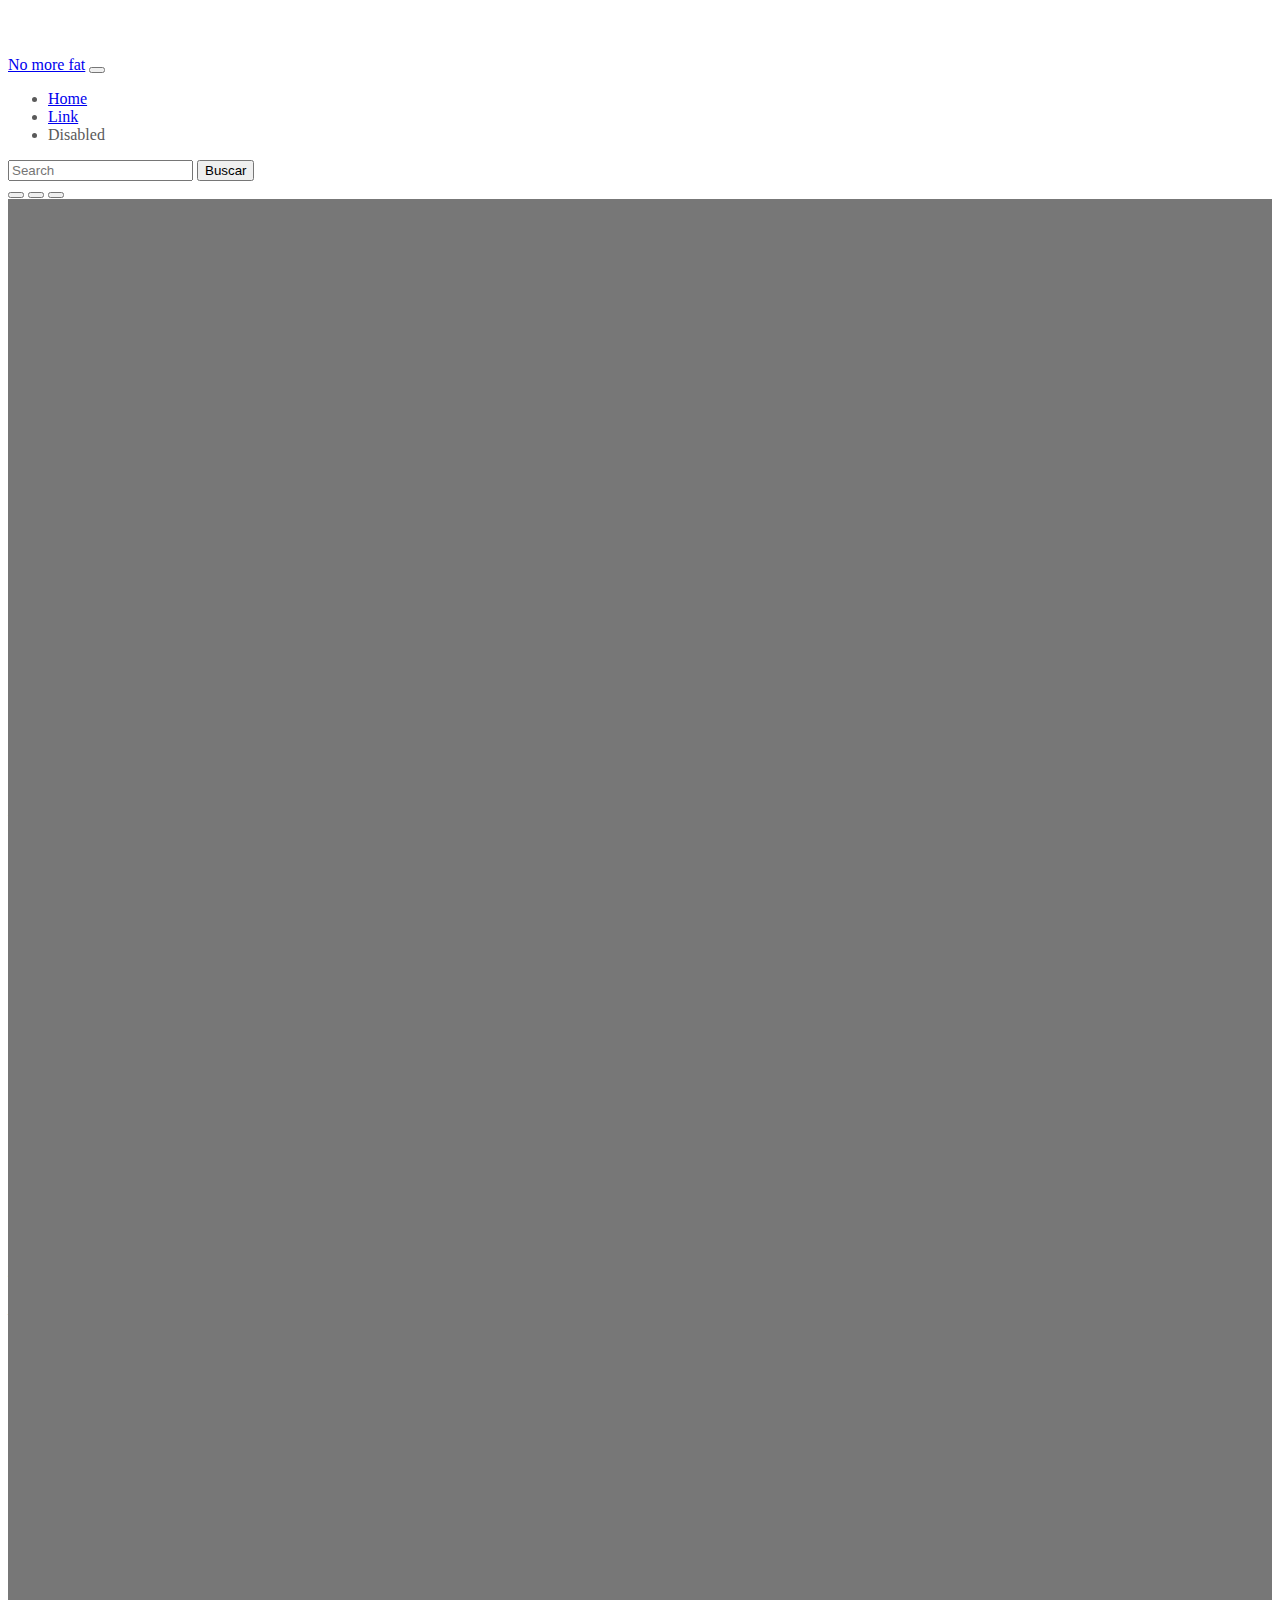
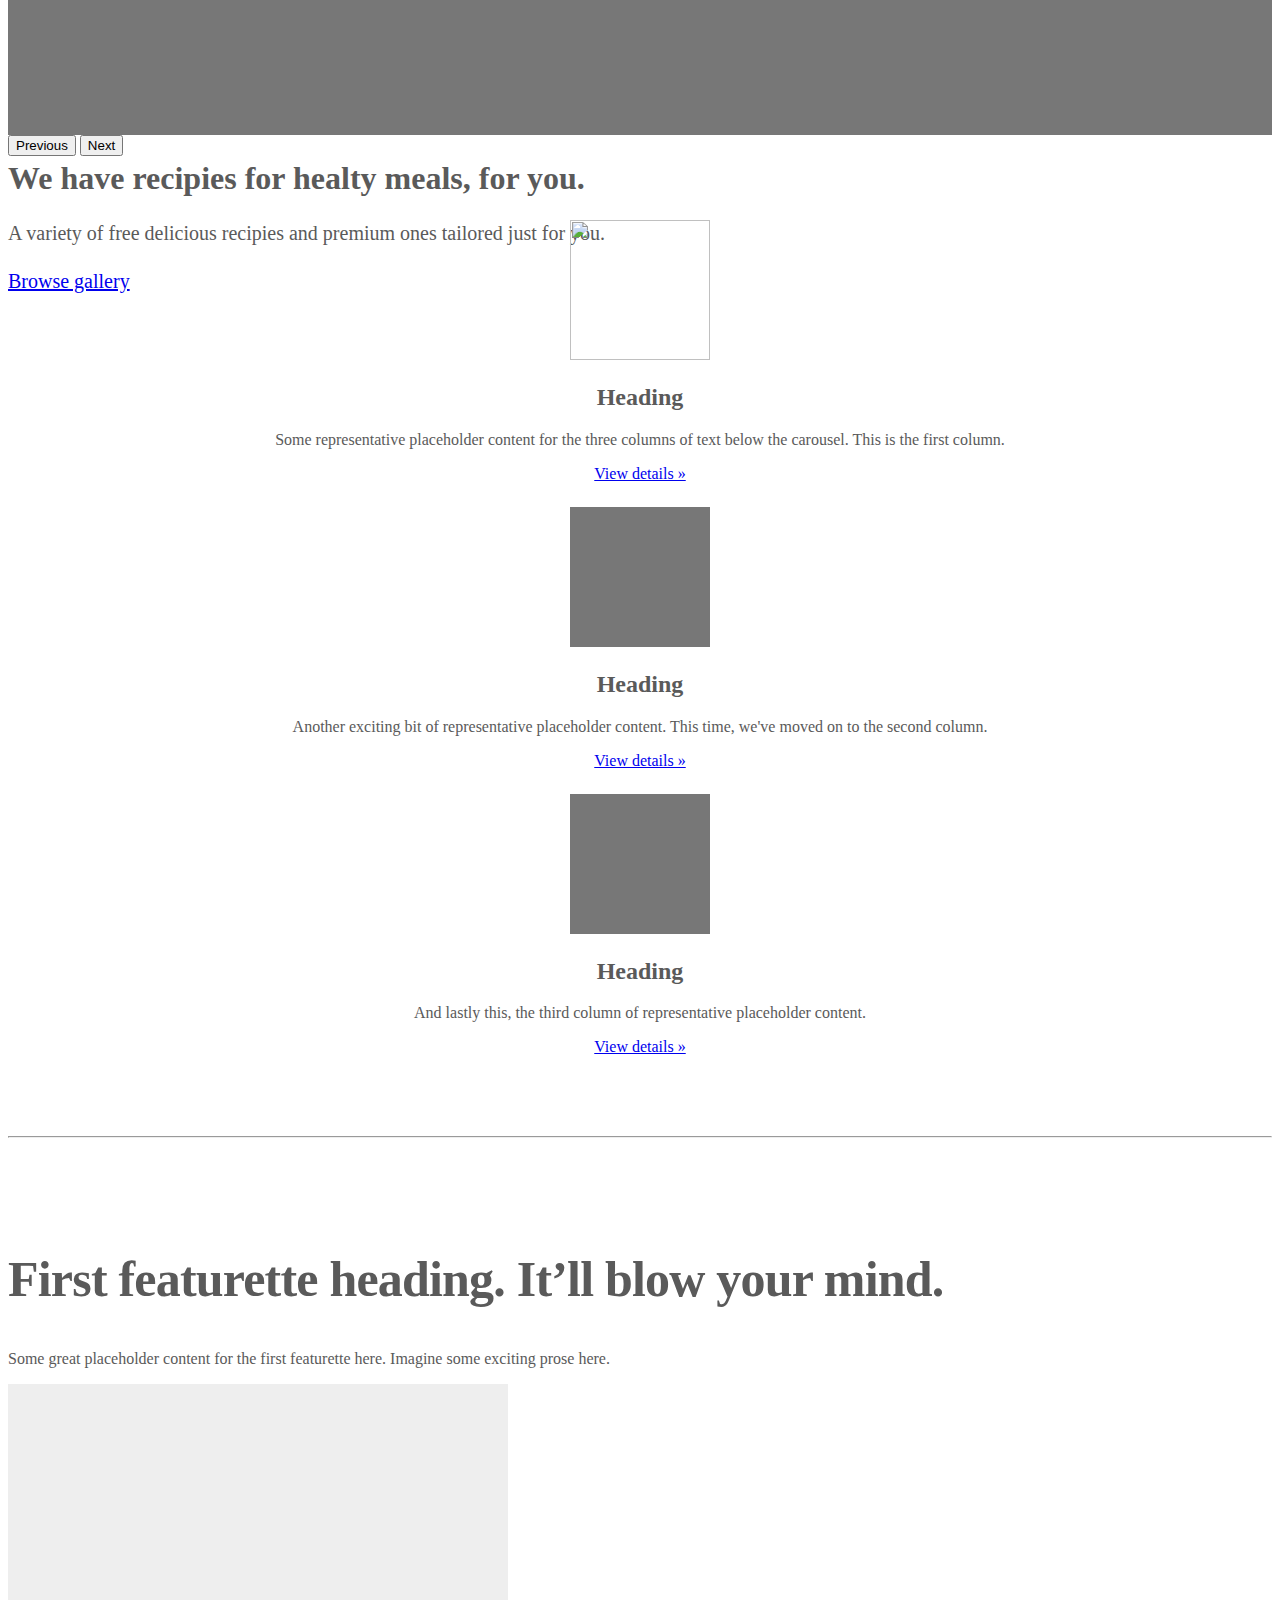
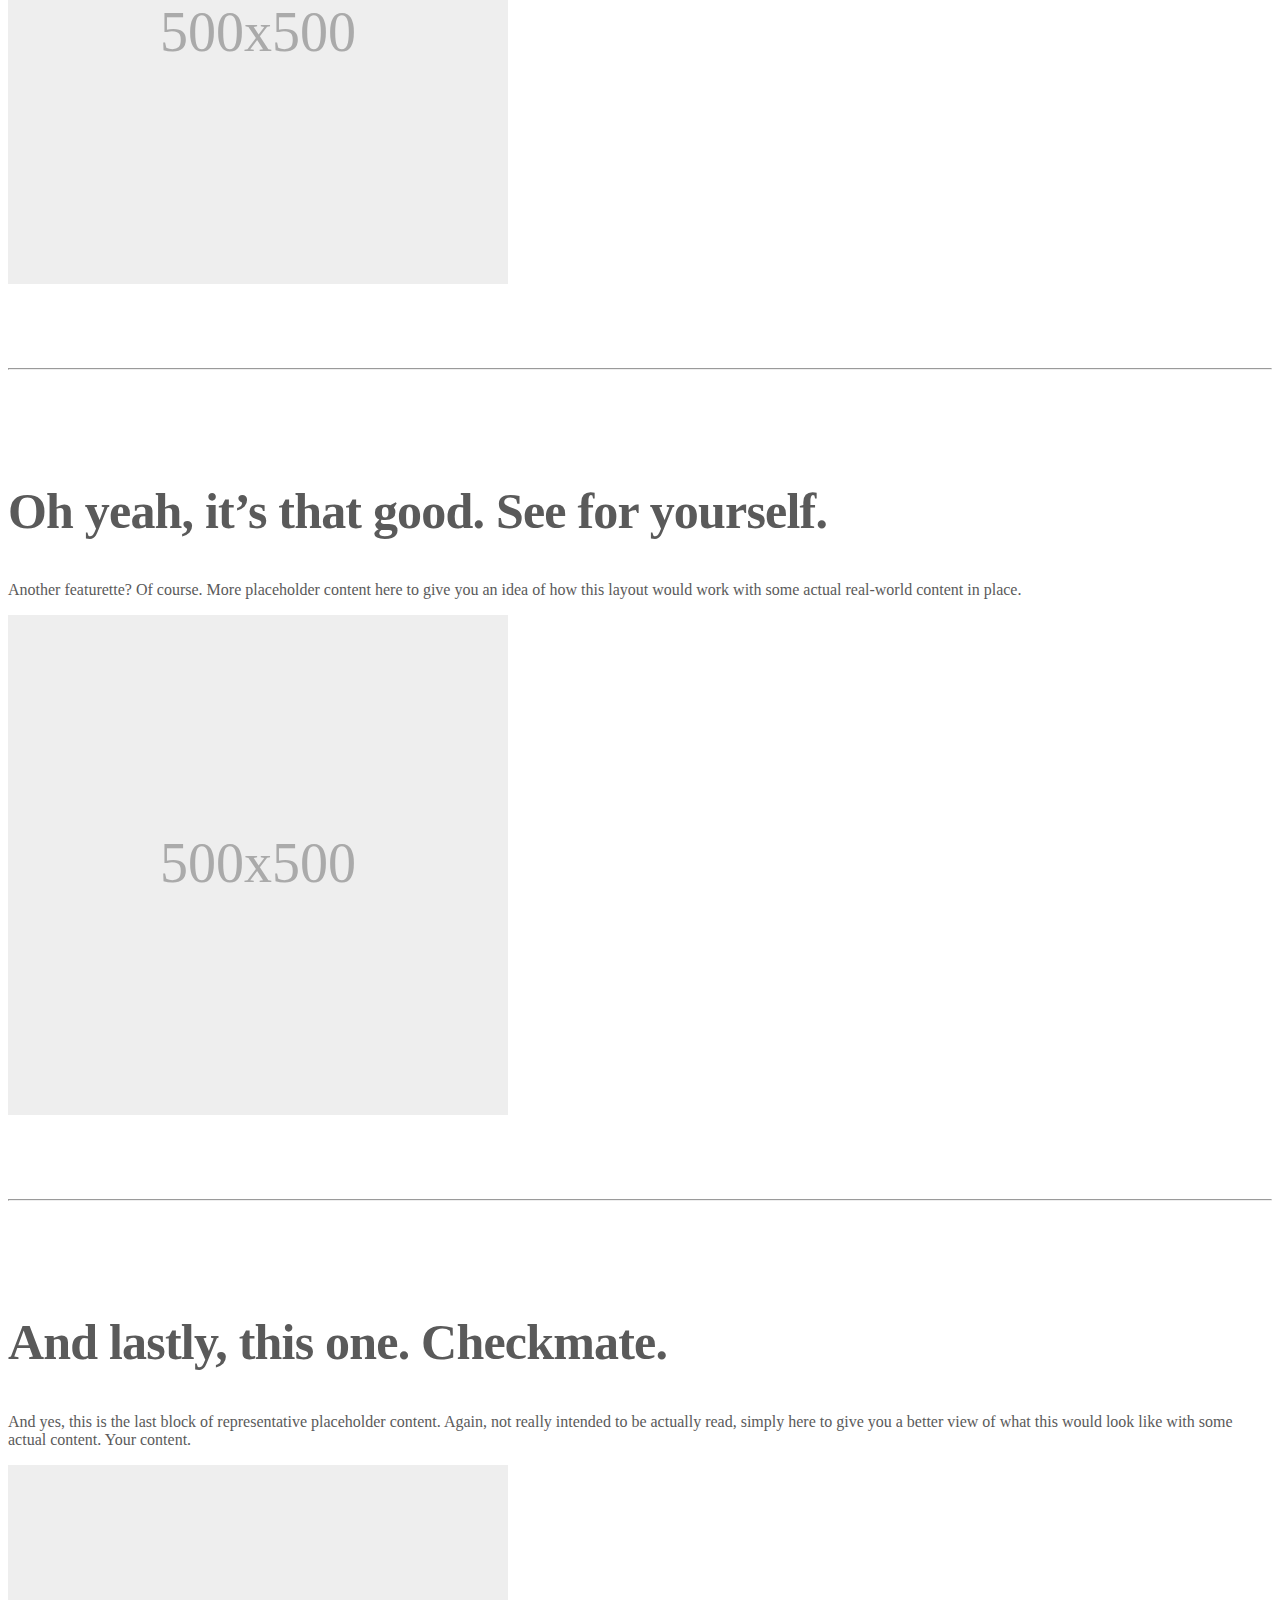
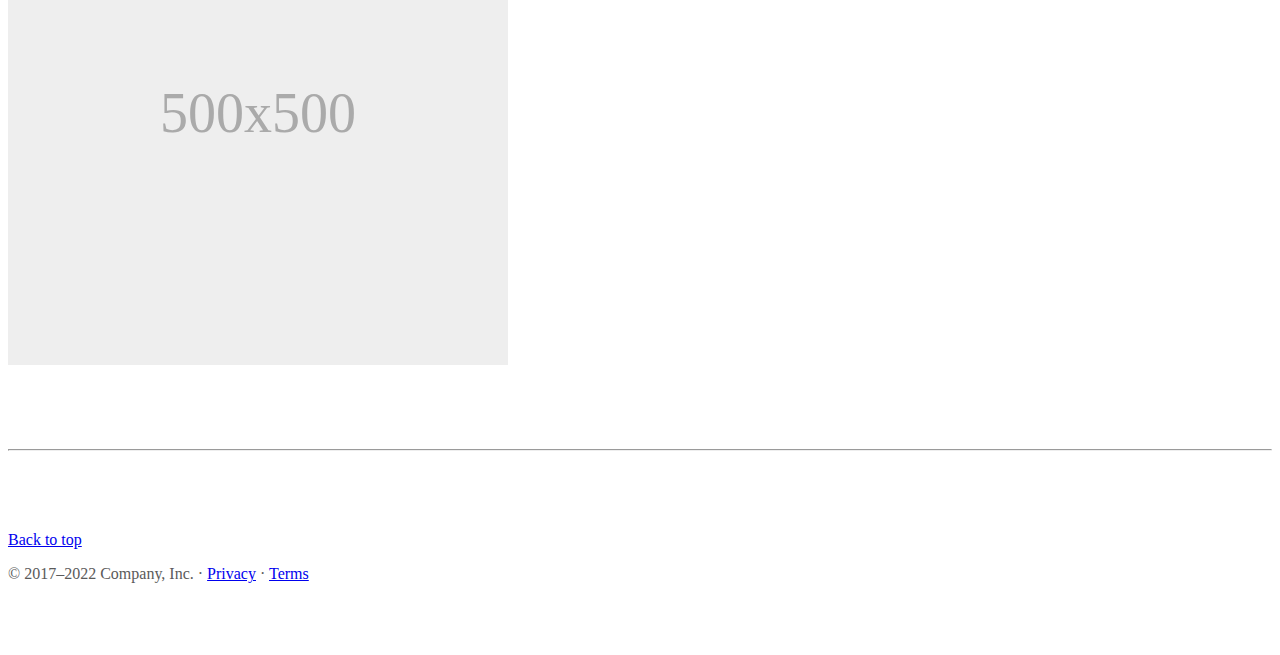
==== index.html @ 217e57b2 "Added main page for marketing +login +sign in +pricing page recipies gallery +started with the recip" ====
<!doctype html>
<html lang="en">
  <head>
    <meta charset="utf-8">
    <meta name="viewport" content="width=device-width, initial-scale=1">
    <title>No more fat</title>

    <link href="https://cdn.jsdelivr.net/npm/bootstrap@5.2.2/dist/css/bootstrap.min.css" rel="stylesheet" integrity="sha384-Zenh87qX5JnK2Jl0vWa8Ck2rdkQ2Bzep5IDxbcnCeuOxjzrPF/et3URy9Bv1WTRi" crossorigin="anonymous">

    <style>
      .bd-placeholder-img {
        font-size: 1.125rem;
        text-anchor: middle;
        -webkit-user-select: none;
        -moz-user-select: none;
        user-select: none;
      }

      @media (min-width: 768px) {
        .bd-placeholder-img-lg {
          font-size: 3.5rem;
        }
      }

      .b-example-divider {
        height: 3rem;
        background-color: rgba(0, 0, 0, 0.1);
        border: solid rgba(0, 0, 0, .15);
        border-width: 1px 0;
        box-shadow: inset 0 .5em 1.5em rgba(0, 0, 0, .1), inset 0 .125em .5em rgba(0, 0, 0, .15);
      }

      .b-example-vr {
        flex-shrink: 0;
        width: 1.5rem;
        height: 100vh;
      }

      .bi {
        vertical-align: -.125em;
        fill: currentColor;
      }

      .nav-scroller {
        position: relative;
        z-index: 2;
        height: 2.75rem;
        overflow-y: hidden;
      }

      .nav-scroller .nav {
        display: flex;
        flex-wrap: nowrap;
        padding-bottom: 1rem;
        margin-top: -1px;
        overflow-x: auto;
        text-align: center;
        white-space: nowrap;
        -webkit-overflow-scrolling: touch;
      }
    </style>

    
    <!-- Custom styles for this template -->
    <link href="styles/carousel.css" rel="stylesheet">
  </head>
  <!-- Body -->
  <body>
    
<header>
  <nav class="navbar navbar-expand-md navbar-dark fixed-top bg-dark">
    <div class="container-fluid">
      <a class="navbar-brand" href="#">No more fat</a>
      <button class="navbar-toggler" type="button" data-bs-toggle="collapse" data-bs-target="#navbarCollapse" aria-controls="navbarCollapse" aria-expanded="false" aria-label="Toggle navigation">
        <span class="navbar-toggler-icon"></span>
      </button>
      <div class="collapse navbar-collapse" id="navbarCollapse">
        <ul class="navbar-nav me-auto mb-2 mb-md-0">
          <li class="nav-item">
            <a class="nav-link active" aria-current="page" href="#">Home</a>
          </li>
          <li class="nav-item">
            <a class="nav-link" href="#">Link</a>
          </li>
          <li class="nav-item">
            <a class="nav-link disabled">Disabled</a>
          </li>
        </ul>
        <form class="d-flex" role="search">
          <input class="form-control me-2" type="search" placeholder="Search" aria-label="Search">
          <button class="btn btn-outline-success" type="submit">Buscar</button>
        </form>
      </div>
    </div>
  </nav>
</header>

<main>

  <div id="myCarousel" class="carousel slide" data-bs-ride="carousel">
    <div class="carousel-indicators">
      <button type="button" data-bs-target="#myCarousel" data-bs-slide-to="0" class="active" aria-current="true" aria-label="Slide 1"></button>
      <button type="button" data-bs-target="#myCarousel" data-bs-slide-to="1" aria-label="Slide 2"></button>
      <button type="button" data-bs-target="#myCarousel" data-bs-slide-to="2" aria-label="Slide 3"></button>
    </div>
    <div class="carousel-inner">
      <div class="carousel-item active">
        <svg class="bd-placeholder-img" width="100%" height="100%" xmlns="http://www.w3.org/2000/svg" aria-hidden="true" preserveAspectRatio="xMidYMid slice" focusable="false"><rect width="100%" height="100%" fill="#777"/></svg>

        <div class="container">
          <div class="carousel-caption text-start">
            <h1>Sometimes in the life, the heart Is healing</h1>
            <p>Así que decidiste de dejar ser gordo(a) porque te cansaste de que te cobren por kilo. <br>
               Uff prepárate por estarás mamadisimo.</p>
            <p><a class="btn btn-lg btn-primary" href="html/registrarCuenta.html">Registrate ahora</a></p>
          </div>
        </div>
      </div>
      <div class="carousel-item">
        <svg class="bd-placeholder-img" width="100%" height="100%" xmlns="http://www.w3.org/2000/svg" aria-hidden="true" preserveAspectRatio="xMidYMid slice" focusable="false"><rect width="100%" height="100%" fill="#777"/></svg>

        <div class="container">
          <div class="carousel-caption">
            <h1>Accessible prices.</h1>
            <p>Whe have a variety of options at accessible prices, from a 1 time consultation to a 1 year plan.</p>
            <p><a class="btn btn-lg btn-primary" href="html/precios.html">Learn more</a></p>
          </div>
        </div>
      </div>
      <div class="carousel-item">
        <svg class="bd-placeholder-img" width="100%" height="100%" xmlns="http://www.w3.org/2000/svg" aria-hidden="true" preserveAspectRatio="xMidYMid slice" focusable="false"><rect width="100%" height="100%" fill="#777"/></svg>

        <div class="container">
          <div class="carousel-caption text-end">
            <h1>We have recipies for healty meals, for you.</h1>
            <p>A variety of free delicious recipies and premium ones tailored just for you.</p>
            <p><a class="btn btn-lg btn-primary" href="html/galeriaDeRecetas.html">Browse gallery</a></p>
          </div>
        </div>
      </div>
    </div>
    <button class="carousel-control-prev" type="button" data-bs-target="#myCarousel" data-bs-slide="prev">
      <span class="carousel-control-prev-icon" aria-hidden="true"></span>
      <span class="visually-hidden">Previous</span>
    </button>
    <button class="carousel-control-next" type="button" data-bs-target="#myCarousel" data-bs-slide="next">
      <span class="carousel-control-next-icon" aria-hidden="true"></span>
      <span class="visually-hidden">Next</span>
    </button>
  </div>


  <!-- Marketing messaging and featurettes
  ================================================== -->
  <!-- Wrap the rest of the page in another container to center all the content. -->

  <div class="container marketing">

    <!-- Three columns of text below the carousel -->
    <div class="row">
      <div class="col-lg-4">
        <img class="bd-placeholder-img rounded-circle" src="IMGs/MonaChinaNutriologa.jpeg" width="140" height="140" xmlns="http://www.w3.org/2000/svg" role="img" aria-label="Placeholder: 140x140" preserveAspectRatio="xMidYMid slice" focusable="false"><title>Placeholder</title><rect width="100%" height="100%" fill="#777"/><text x="50%" y="50%" fill="#777" dy=".3em"></text></img>

        <h2 class="fw-normal">Heading</h2>
        <p>Some representative placeholder content for the three columns of text below the carousel. This is the first column.</p>
        <p><a class="btn btn-secondary" href="#">View details &raquo;</a></p>
      </div><!-- /.col-lg-4 -->
      <div class="col-lg-4">
        <svg class="bd-placeholder-img rounded-circle" width="140" height="140" xmlns="http://www.w3.org/2000/svg" role="img" aria-label="Placeholder: 140x140" preserveAspectRatio="xMidYMid slice" focusable="false"><title>Placeholder</title><rect width="100%" height="100%" fill="#777"/><text x="50%" y="50%" fill="#777" dy=".3em">140x140</text></svg>

        <h2 class="fw-normal">Heading</h2>
        <p>Another exciting bit of representative placeholder content. This time, we've moved on to the second column.</p>
        <p><a class="btn btn-secondary" href="#">View details &raquo;</a></p>
      </div><!-- /.col-lg-4 -->
      <div class="col-lg-4">
        <svg class="bd-placeholder-img rounded-circle" width="140" height="140" xmlns="http://www.w3.org/2000/svg" role="img" aria-label="Placeholder: 140x140" preserveAspectRatio="xMidYMid slice" focusable="false"><title>Placeholder</title><rect width="100%" height="100%" fill="#777"/><text x="50%" y="50%" fill="#777" dy=".3em">140x140</text></svg>

        <h2 class="fw-normal">Heading</h2>
        <p>And lastly this, the third column of representative placeholder content.</p>
        <p><a class="btn btn-secondary" href="#">View details &raquo;</a></p>
      </div><!-- /.col-lg-4 -->
    </div><!-- /.row -->


    <!-- START THE FEATURETTES -->

    <hr class="featurette-divider">

    <div class="row featurette">
      <div class="col-md-7">
        <h2 class="featurette-heading fw-normal lh-1">First featurette heading. <span class="text-muted">It’ll blow your mind.</span></h2>
        <p class="lead">Some great placeholder content for the first featurette here. Imagine some exciting prose here.</p>
      </div>
      <div class="col-md-5">
        <svg class="bd-placeholder-img bd-placeholder-img-lg featurette-image img-fluid mx-auto" width="500" height="500" xmlns="http://www.w3.org/2000/svg" role="img" aria-label="Placeholder: 500x500" preserveAspectRatio="xMidYMid slice" focusable="false"><title>Placeholder</title><rect width="100%" height="100%" fill="#eee"/><text x="50%" y="50%" fill="#aaa" dy=".3em">500x500</text></svg>

      </div>
    </div>

    <hr class="featurette-divider">

    <div class="row featurette">
      <div class="col-md-7 order-md-2">
        <h2 class="featurette-heading fw-normal lh-1">Oh yeah, it’s that good. <span class="text-muted">See for yourself.</span></h2>
        <p class="lead">Another featurette? Of course. More placeholder content here to give you an idea of how this layout would work with some actual real-world content in place.</p>
      </div>
      <div class="col-md-5 order-md-1">
        <svg class="bd-placeholder-img bd-placeholder-img-lg featurette-image img-fluid mx-auto" width="500" height="500" xmlns="http://www.w3.org/2000/svg" role="img" aria-label="Placeholder: 500x500" preserveAspectRatio="xMidYMid slice" focusable="false"><title>Placeholder</title><rect width="100%" height="100%" fill="#eee"/><text x="50%" y="50%" fill="#aaa" dy=".3em">500x500</text></svg>

      </div>
    </div>

    <hr class="featurette-divider">

    <div class="row featurette">
      <div class="col-md-7">
        <h2 class="featurette-heading fw-normal lh-1">And lastly, this one. <span class="text-muted">Checkmate.</span></h2>
        <p class="lead">And yes, this is the last block of representative placeholder content. Again, not really intended to be actually read, simply here to give you a better view of what this would look like with some actual content. Your content.</p>
      </div>
      <div class="col-md-5">
        <svg class="bd-placeholder-img bd-placeholder-img-lg featurette-image img-fluid mx-auto" width="500" height="500" xmlns="http://www.w3.org/2000/svg" role="img" aria-label="Placeholder: 500x500" preserveAspectRatio="xMidYMid slice" focusable="false"><title>Placeholder</title><rect width="100%" height="100%" fill="#eee"/><text x="50%" y="50%" fill="#aaa" dy=".3em">500x500</text></svg>

      </div>
    </div>

    <hr class="featurette-divider">

    <!-- /END THE FEATURETTES -->

  </div><!-- /.container -->


  <!-- FOOTER -->
  <footer class="container">
    <p class="float-end"><a href="#">Back to top</a></p>
    <p>&copy; 2017–2022 Company, Inc. &middot; <a href="#">Privacy</a> &middot; <a href="#">Terms</a></p>
  </footer>
</main>


<script src="https://cdn.jsdelivr.net/npm/bootstrap@5.2.2/dist/js/bootstrap.bundle.min.js" integrity="sha384-OERcA2EqjJCMA+/3y+gxIOqMEjwtxJY7qPCqsdltbNJuaOe923+mo//f6V8Qbsw3" crossorigin="anonymous"></script>

      
  </body>
</html>
---- styles/carousel.css ----
/* GLOBAL STYLES
-------------------------------------------------- */
/* Padding below the footer and lighter body text */

body {
  padding-top: 3rem;
  padding-bottom: 3rem;
  color: #5a5a5a;
}


/* CUSTOMIZE THE CAROUSEL
-------------------------------------------------- */

/* Carousel base class */
.carousel {
  margin-bottom: 4rem;
}
/* Since positioning the image, we need to help out the caption */
.carousel-caption {
  bottom: 3rem;
  z-index: 10;
}

/* Declare heights because of positioning of img element */
.carousel-item {
  height: 32rem;
}


/* MARKETING CONTENT
-------------------------------------------------- */

/* Center align the text within the three columns below the carousel */
.marketing .col-lg-4 {
  margin-bottom: 1.5rem;
  text-align: center;
}
/* rtl:begin:ignore */
.marketing .col-lg-4 p {
  margin-right: .75rem;
  margin-left: .75rem;
}
/* rtl:end:ignore */


/* Featurettes
------------------------- */

.featurette-divider {
  margin: 5rem 0; /* Space out the Bootstrap <hr> more */
}

/* Thin out the marketing headings */
/* rtl:begin:remove */
.featurette-heading {
  letter-spacing: -.05rem;
}

/* rtl:end:remove */

/* RESPONSIVE CSS
-------------------------------------------------- */

@media (min-width: 40em) {
  /* Bump up size of carousel content */
  .carousel-caption p {
    margin-bottom: 1.25rem;
    font-size: 1.25rem;
    line-height: 1.4;
  }

  .featurette-heading {
    font-size: 50px;
  }
}

@media (min-width: 62em) {
  .featurette-heading {
    margin-top: 7rem;
  }
}
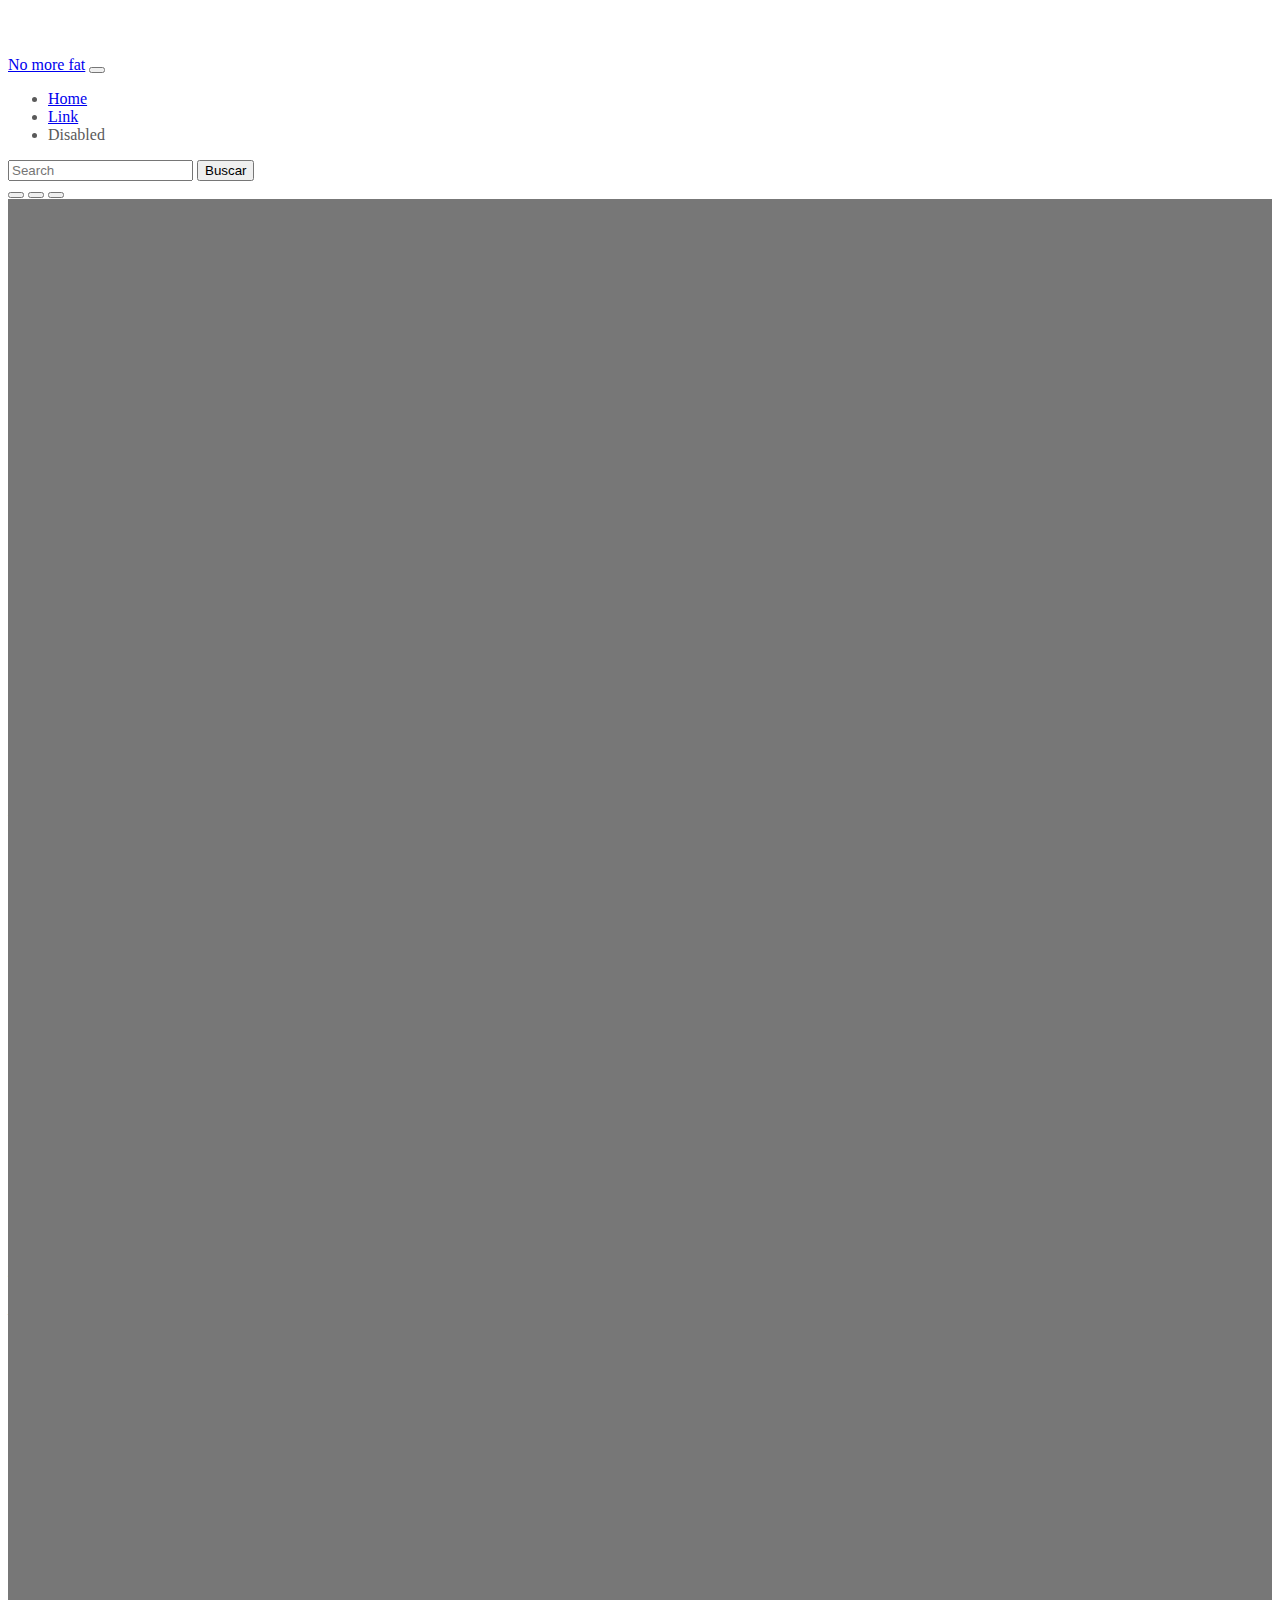
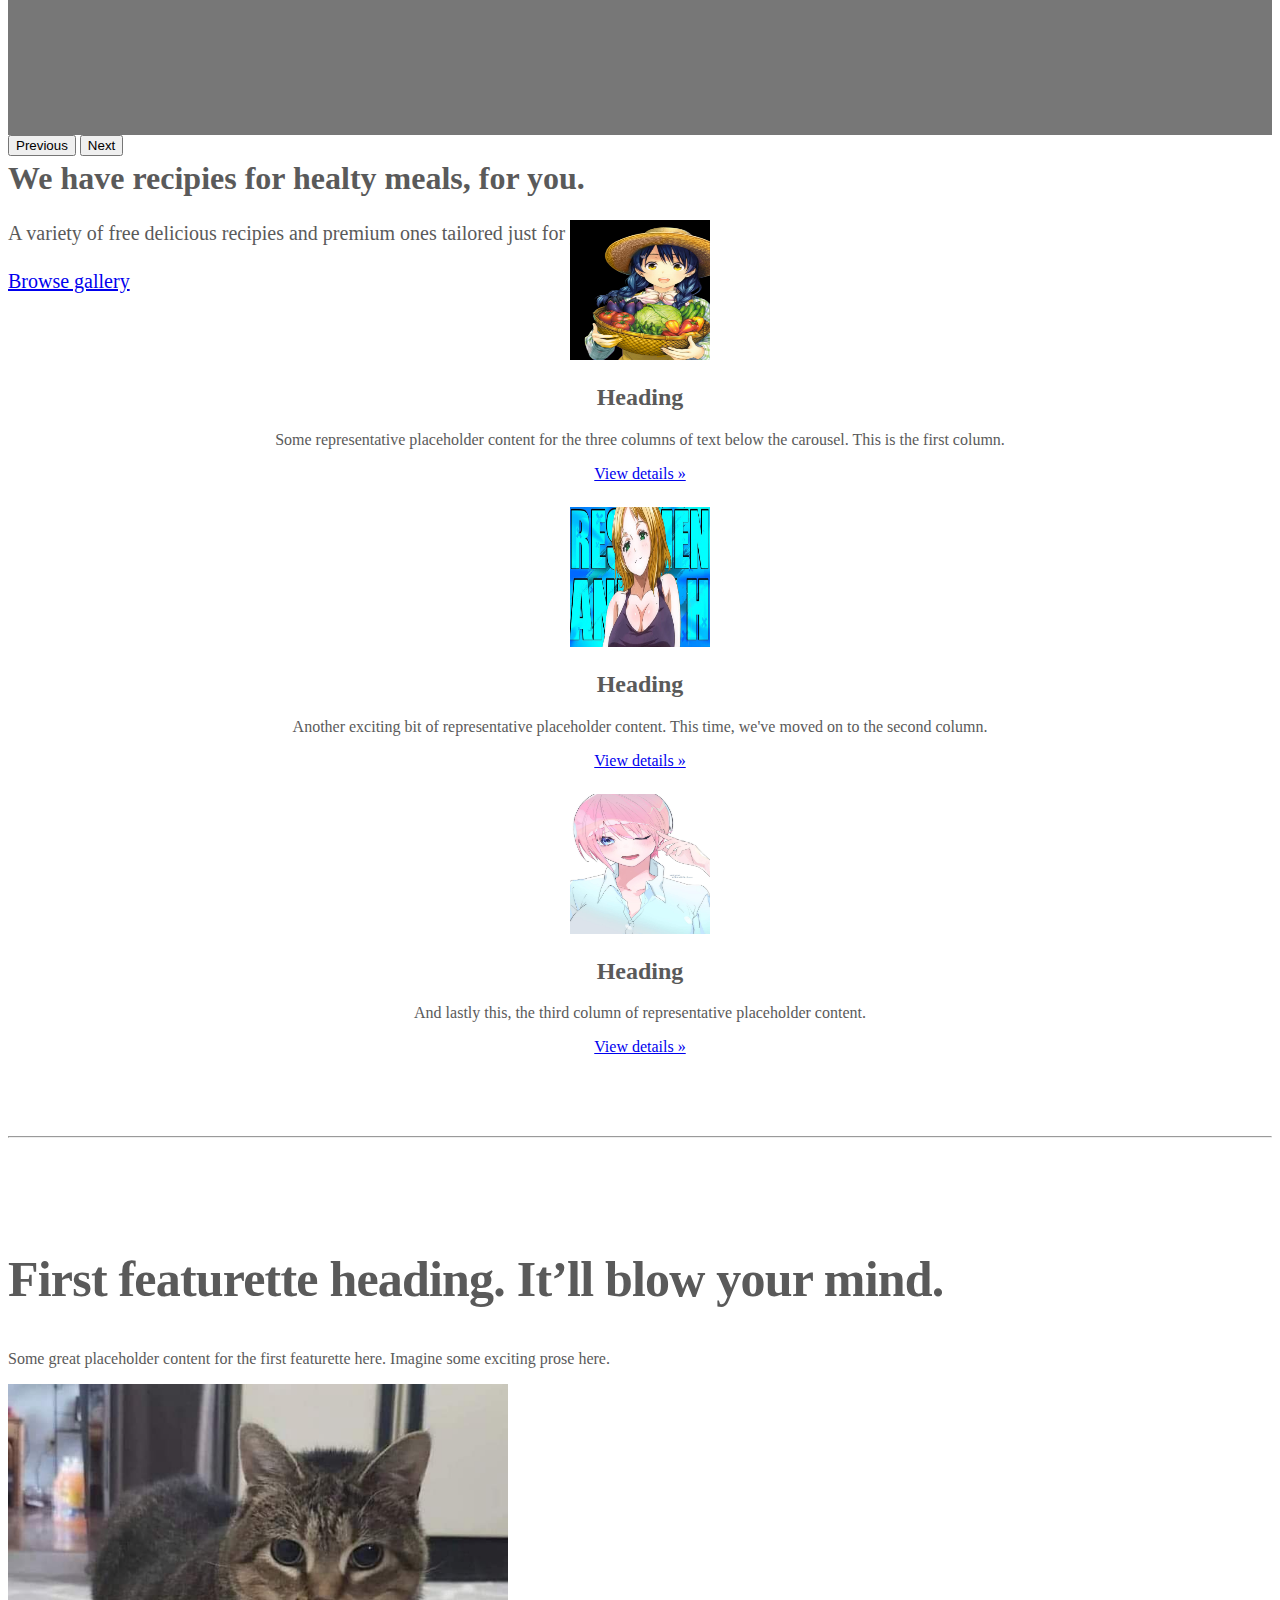
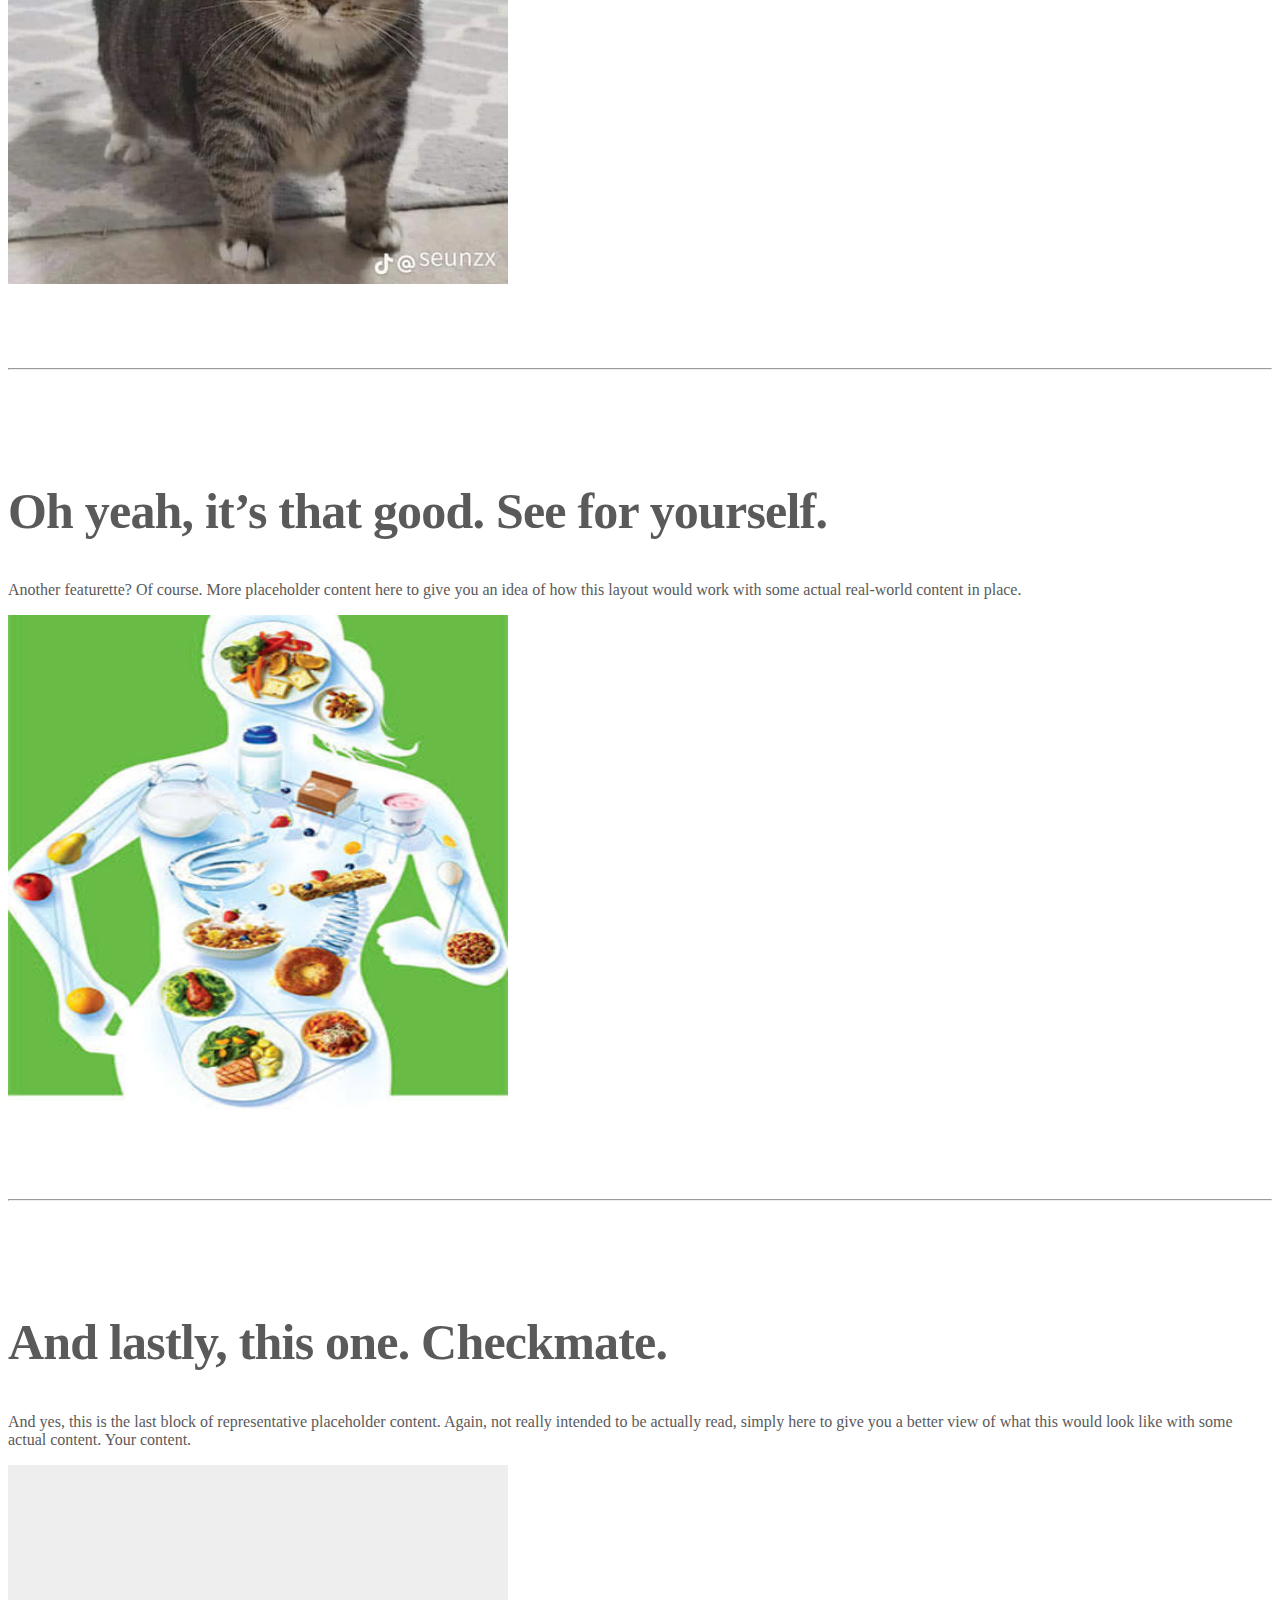
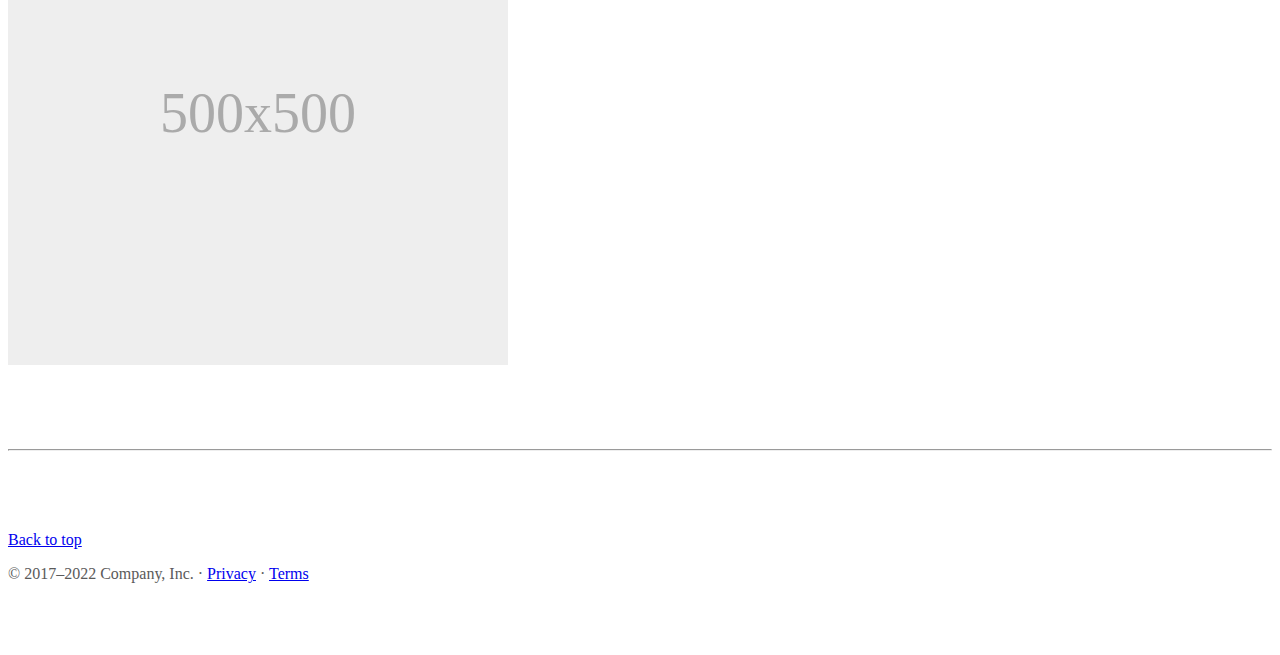
==== commit 584cc301: "Added bioNutriologa and formularioDeCobro pages and added content to existing ones nutriologist bios" ====
--- a/index.html
+++ b/index.html
@@ -159,25 +159,25 @@
     <!-- Three columns of text below the carousel -->
     <div class="row">
       <div class="col-lg-4">
-        <img class="bd-placeholder-img rounded-circle" src="IMGs/MonaChinaNutriologa.jpeg" width="140" height="140" xmlns="http://www.w3.org/2000/svg" role="img" aria-label="Placeholder: 140x140" preserveAspectRatio="xMidYMid slice" focusable="false"><title>Placeholder</title><rect width="100%" height="100%" fill="#777"/><text x="50%" y="50%" fill="#777" dy=".3em"></text></img>
+        <img class="bd-placeholder-img rounded-circle" src="IMGs/MonaChinaNutriologa1.jpeg" width="140" height="140" xmlns="http://www.w3.org/2000/svg" role="img" aria-label="Placeholder: 140x140" preserveAspectRatio="xMidYMid slice" focusable="false"><title>Placeholder</title><rect width="100%" height="100%" fill="#777"/><text x="50%" y="50%" fill="#777" dy=".3em"></text></img>
 
         <h2 class="fw-normal">Heading</h2>
         <p>Some representative placeholder content for the three columns of text below the carousel. This is the first column.</p>
-        <p><a class="btn btn-secondary" href="#">View details &raquo;</a></p>
+        <p><a class="btn btn-secondary" href="html/bioDeNutriologa.html">View details &raquo;</a></p>
       </div><!-- /.col-lg-4 -->
       <div class="col-lg-4">
-        <svg class="bd-placeholder-img rounded-circle" width="140" height="140" xmlns="http://www.w3.org/2000/svg" role="img" aria-label="Placeholder: 140x140" preserveAspectRatio="xMidYMid slice" focusable="false"><title>Placeholder</title><rect width="100%" height="100%" fill="#777"/><text x="50%" y="50%" fill="#777" dy=".3em">140x140</text></svg>
+        <img class="bd-placeholder-img rounded-circle" src="IMGs/MonaChinaNutriologa2.jpeg" width="140" height="140" xmlns="http://www.w3.org/2000/svg" role="img" aria-label="Placeholder: 140x140" preserveAspectRatio="xMidYMid slice" focusable="false"><title>Placeholder</title><rect width="100%" height="100%" fill="#777"/><text x="50%" y="50%" fill="#777" dy=".3em"></text></img>
 
         <h2 class="fw-normal">Heading</h2>
         <p>Another exciting bit of representative placeholder content. This time, we've moved on to the second column.</p>
-        <p><a class="btn btn-secondary" href="#">View details &raquo;</a></p>
+        <p><a class="btn btn-secondary" href="html/bioDeNutriologa.html">View details &raquo;</a></p>
       </div><!-- /.col-lg-4 -->
       <div class="col-lg-4">
-        <svg class="bd-placeholder-img rounded-circle" width="140" height="140" xmlns="http://www.w3.org/2000/svg" role="img" aria-label="Placeholder: 140x140" preserveAspectRatio="xMidYMid slice" focusable="false"><title>Placeholder</title><rect width="100%" height="100%" fill="#777"/><text x="50%" y="50%" fill="#777" dy=".3em">140x140</text></svg>
+        <img class="bd-placeholder-img rounded-circle" src="IMGs/MonaChinaNutriologa3.jpeg" width="140" height="140" xmlns="http://www.w3.org/2000/svg" role="img" aria-label="Placeholder: 140x140" preserveAspectRatio="xMidYMid slice" focusable="false"><title>Placeholder</title><rect width="100%" height="100%" fill="#777"/><text x="50%" y="50%" fill="#777" dy=".3em"></text></img>
 
         <h2 class="fw-normal">Heading</h2>
         <p>And lastly this, the third column of representative placeholder content.</p>
-        <p><a class="btn btn-secondary" href="#">View details &raquo;</a></p>
+        <p><a class="btn btn-secondary" href="html/bioDeNutriologa.html">View details &raquo;</a></p>
       </div><!-- /.col-lg-4 -->
     </div><!-- /.row -->
 
@@ -192,8 +192,7 @@
         <p class="lead">Some great placeholder content for the first featurette here. Imagine some exciting prose here.</p>
       </div>
       <div class="col-md-5">
-        <svg class="bd-placeholder-img bd-placeholder-img-lg featurette-image img-fluid mx-auto" width="500" height="500" xmlns="http://www.w3.org/2000/svg" role="img" aria-label="Placeholder: 500x500" preserveAspectRatio="xMidYMid slice" focusable="false"><title>Placeholder</title><rect width="100%" height="100%" fill="#eee"/><text x="50%" y="50%" fill="#aaa" dy=".3em">500x500</text></svg>
-
+        <img class="bd-placeholder-img bd-placeholder-img-lg featurette-image img-fluid mx-auto" src="IMGs/GatoChoncho.jpeg" width="500" height="500" xmlns="http://www.w3.org/2000/svg" role="img" aria-label="Placeholder: 500x500" preserveAspectRatio="xMidYMid slice" focusable="false"><title>Placeholder</title><rect width="100%" height="100%" fill="#eee"/><text x="50%" y="50%" fill="#aaa" dy=".3em"></text></img>
       </div>
     </div>
 
@@ -205,7 +204,7 @@
         <p class="lead">Another featurette? Of course. More placeholder content here to give you an idea of how this layout would work with some actual real-world content in place.</p>
       </div>
       <div class="col-md-5 order-md-1">
-        <svg class="bd-placeholder-img bd-placeholder-img-lg featurette-image img-fluid mx-auto" width="500" height="500" xmlns="http://www.w3.org/2000/svg" role="img" aria-label="Placeholder: 500x500" preserveAspectRatio="xMidYMid slice" focusable="false"><title>Placeholder</title><rect width="100%" height="100%" fill="#eee"/><text x="50%" y="50%" fill="#aaa" dy=".3em">500x500</text></svg>
+        <img class="bd-placeholder-img bd-placeholder-img-lg featurette-image img-fluid mx-auto" src="IMGs/CuerpoComidaSana.jpeg" width="500" height="500" xmlns="http://www.w3.org/2000/svg" role="img" aria-label="Placeholder: 500x500" preserveAspectRatio="xMidYMid slice" focusable="false"><title>Placeholder</title><rect width="100%" height="100%" fill="#eee"/><text x="50%" y="50%" fill="#aaa" dy=".3em"></text></img>
 
       </div>
     </div>
